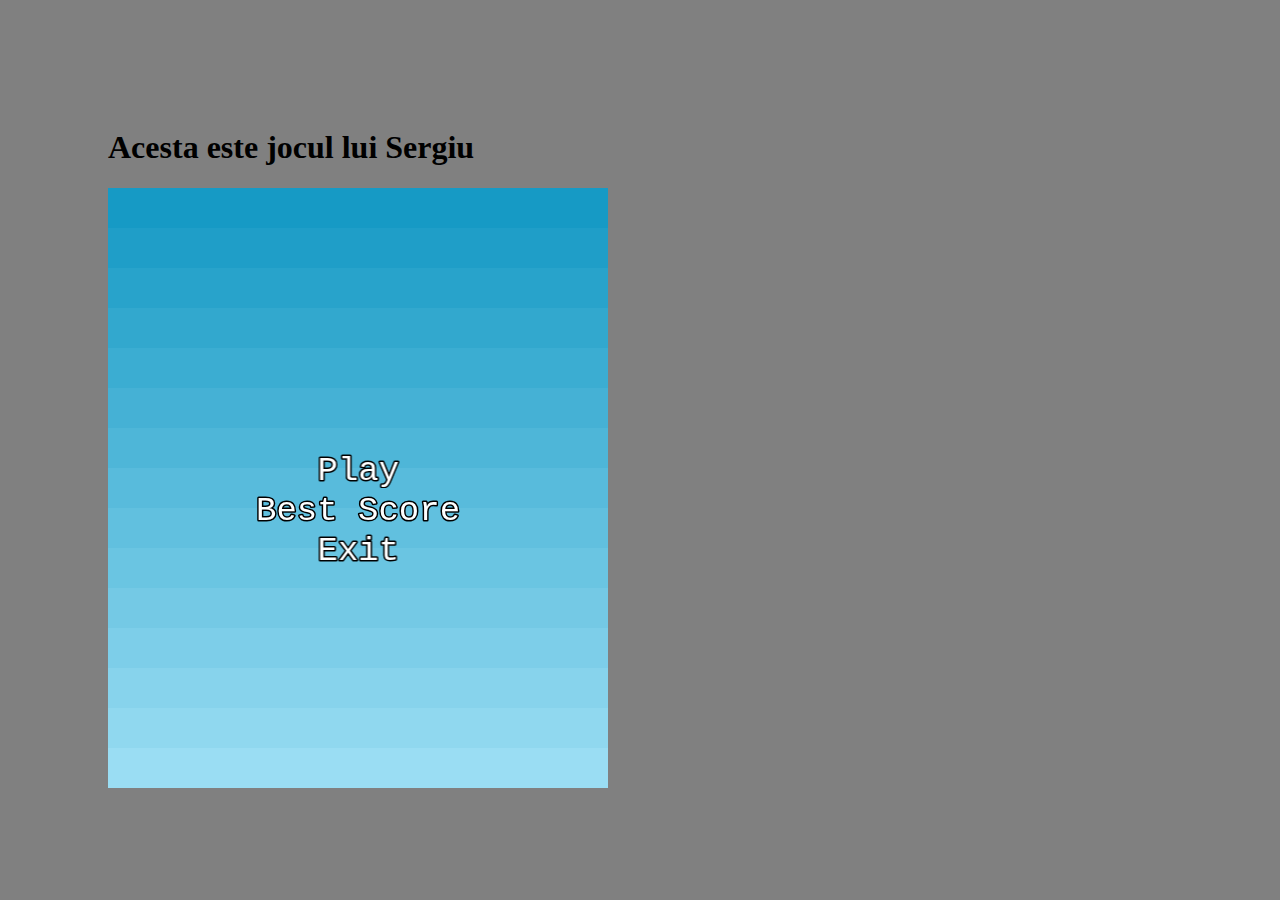
==== index.html @ 49dd068a "Update index.html" ====
<!doctype html><html><head><meta charset="utf-8"><style>body {
        padding: 100px;
        background-color: grey;
      }</style></head><body><h1>Acesta este jocul lui Sergiu</h1><script src="vendor.js"></script><script src="app.js"></script></body></html>
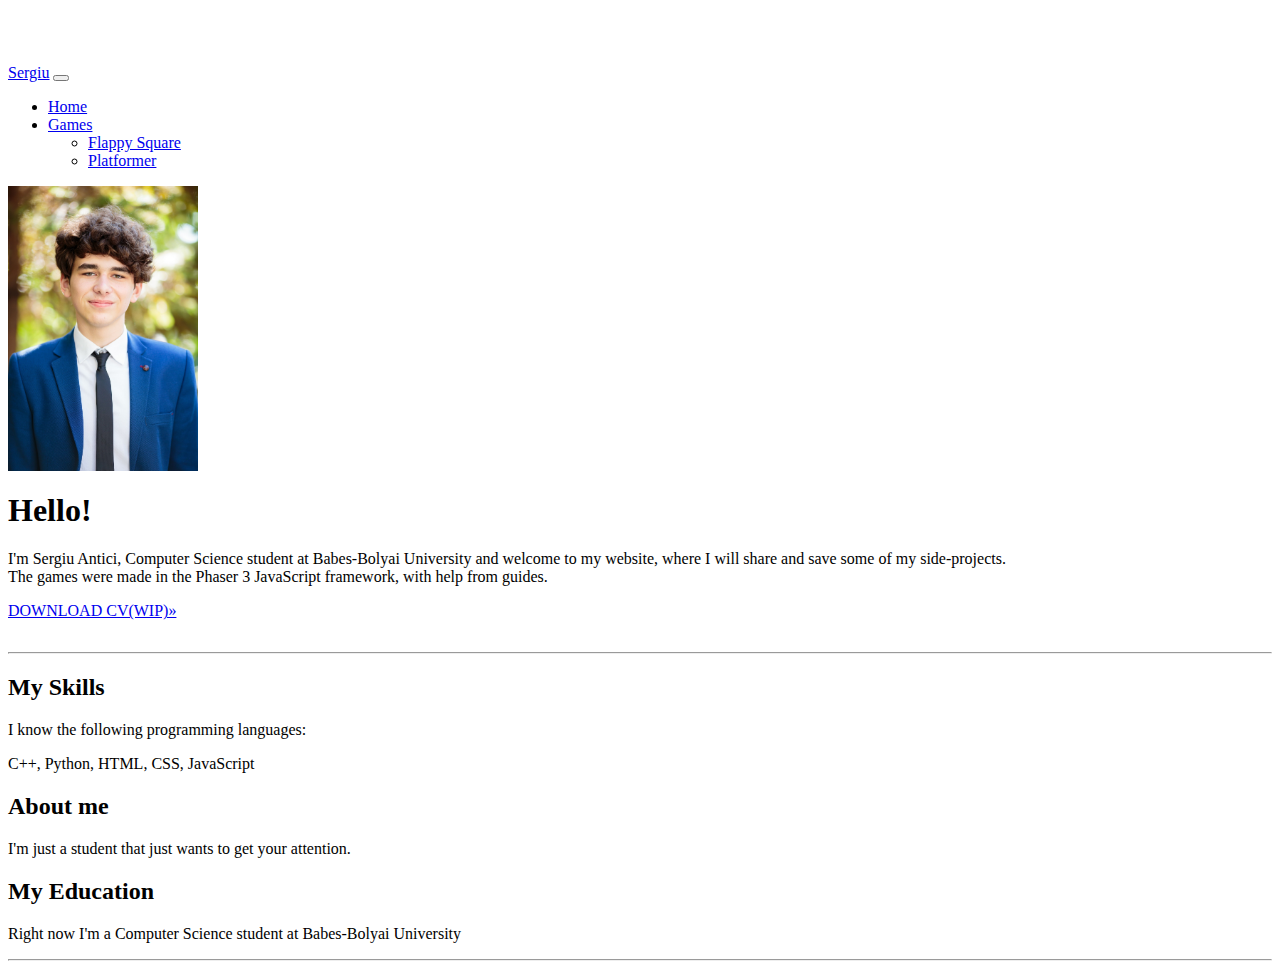
==== commit 31f56f3c: "Update" ====
--- a/index.html
+++ b/index.html
@@ -1,4 +1,81 @@
-<!doctype html><html><head><meta charset="utf-8"><style>body {
-        padding: 100px;
-        background-color: grey;
-      }</style></head><body><h1>Acesta este jocul lui Sergiu</h1><script src="vendor.js"></script><script src="app.js"></script></body></html>  
+<!doctype html>
+<html lang="en">
+  <head>
+    <!-- Required meta tags -->
+    <meta charset="utf-8">
+    <meta name="viewport" content="width=device-width, initial-scale=1">
+
+    <!-- Bootstrap CSS -->
+    <link href="https://cdn.jsdelivr.net/npm/bootstrap@5.0.2/dist/css/bootstrap.min.css" rel="stylesheet" integrity="sha384-EVSTQN3/azprG1Anm3QDgpJLIm9Nao0Yz1ztcQTwFspd3yD65VohhpuuCOmLASjC" crossorigin="anonymous">
+    <link rel="stylesheet" href="./assets/css/jumbotron.css">
+    <title>Sergiu Antici</title>
+  </head>
+  <body>
+    <nav class="navbar navbar-expand-lg navbar-dark fixed-top bg-dark">
+        <div class="container-fluid">
+          <a class="navbar-brand" href="#">Sergiu</a>
+          <button class="navbar-toggler" type="button" data-bs-toggle="collapse" data-bs-target="#navbarSupportedContent" aria-controls="navbarSupportedContent" aria-expanded="false" aria-label="Toggle navigation">
+            <span class="navbar-toggler-icon"></span>
+          </button>
+          <div class="collapse navbar-collapse" id="navbarSupportedContent">
+            <ul class="navbar-nav me-auto mb-2 mb-lg-0">
+              <li class="nav-item">
+                <a class="nav-link active" aria-current="page" href="#">Home</a>
+              </li>
+              <li class="nav-item dropdown">
+                <a class="nav-link dropdown-toggle" href="#" id="navbarDropdown" role="button" data-bs-toggle="dropdown" aria-expanded="false">
+                  Games
+                </a>
+                <ul class="dropdown-menu" aria-labelledby="navbarDropdown">
+                  <li><a class="dropdown-item" href="./flappy.html">Flappy Square</a></li>
+                  <li><a class="dropdown-item" href="./platformer.html">Platformer</a></li>
+                </ul>
+              </li>
+            </ul>
+          </div>
+        </div>
+      </nav>
+
+      <main role="main">
+
+        <!-- Main jumbotron for a primary marketing message or call to action -->
+        <div class="jumbotron bg-light" >
+          <div class="container" style="padding-bottom:0.5rem">
+            <img src="./assets/img/me.jpg" style="margin-top:0.5rem;" class="rounded-circle float-left" alt="Sergiu Antici">
+            <h1 class="display-3">Hello!</h1>
+            <p>I'm Sergiu Antici, Computer Science student at Babes-Bolyai University and welcome to my website, where I will share and save some of my side-projects.<br>
+            The games were made in the Phaser 3 JavaScript framework, with help from guides. </p>
+            <p><a class="btn btn-primary btn-lg" href="#" role="button">DOWNLOAD CV(WIP)&raquo;</a></p>
+          </div>
+        </div>
+  
+        <div class="container">
+            <hr>
+          <!-- Example row of columns -->
+          <div class="row">
+                  <div class="col-md-4">
+                          <h2>My Skills</h2>
+                          <p>I know the following programming languages:</p>
+                          <p>C++, Python, HTML, CSS, JavaScript</p>
+                        </div>
+                        <div class="col-md-4">
+                          <h2>About me</h2>
+                          <p>I'm just a student that just wants to get your attention.</p>
+                        </div>
+                        <div class="col-md-4">
+                          <h2>My Education</h2>
+                          <p>Right now I'm a Computer Science student at Babes-Bolyai University</p>
+                        </div>
+          </div>
+  
+          <hr>
+  
+        </div> <!-- /container -->
+  
+      </main>
+    <!-- Optional JavaScript; choose one of the two! -->
+
+    <script src="https://cdn.jsdelivr.net/npm/bootstrap@5.0.2/dist/js/bootstrap.bundle.min.js" integrity="sha384-MrcW6ZMFYlzcLA8Nl+NtUVF0sA7MsXsP1UyJoMp4YLEuNSfAP+JcXn/tWtIaxVXM" crossorigin="anonymous"></script>
+
+  </body>
+</html>--- a/assets/css/jumbotron.css
+++ b/assets/css/jumbotron.css
@@ -0,0 +1,15 @@
+/* Move down content because we have a fixed navbar that is 3.5rem tall */
+body {
+  padding-top: 3.5rem;
+}
+canvas {
+  /* And see postBoot() in JS */
+  width: 90%;
+  height: 100%;
+  object-fit: contain;
+}
+img {
+  display: block;
+  max-width: 15%;
+  max-height: 50%;
+}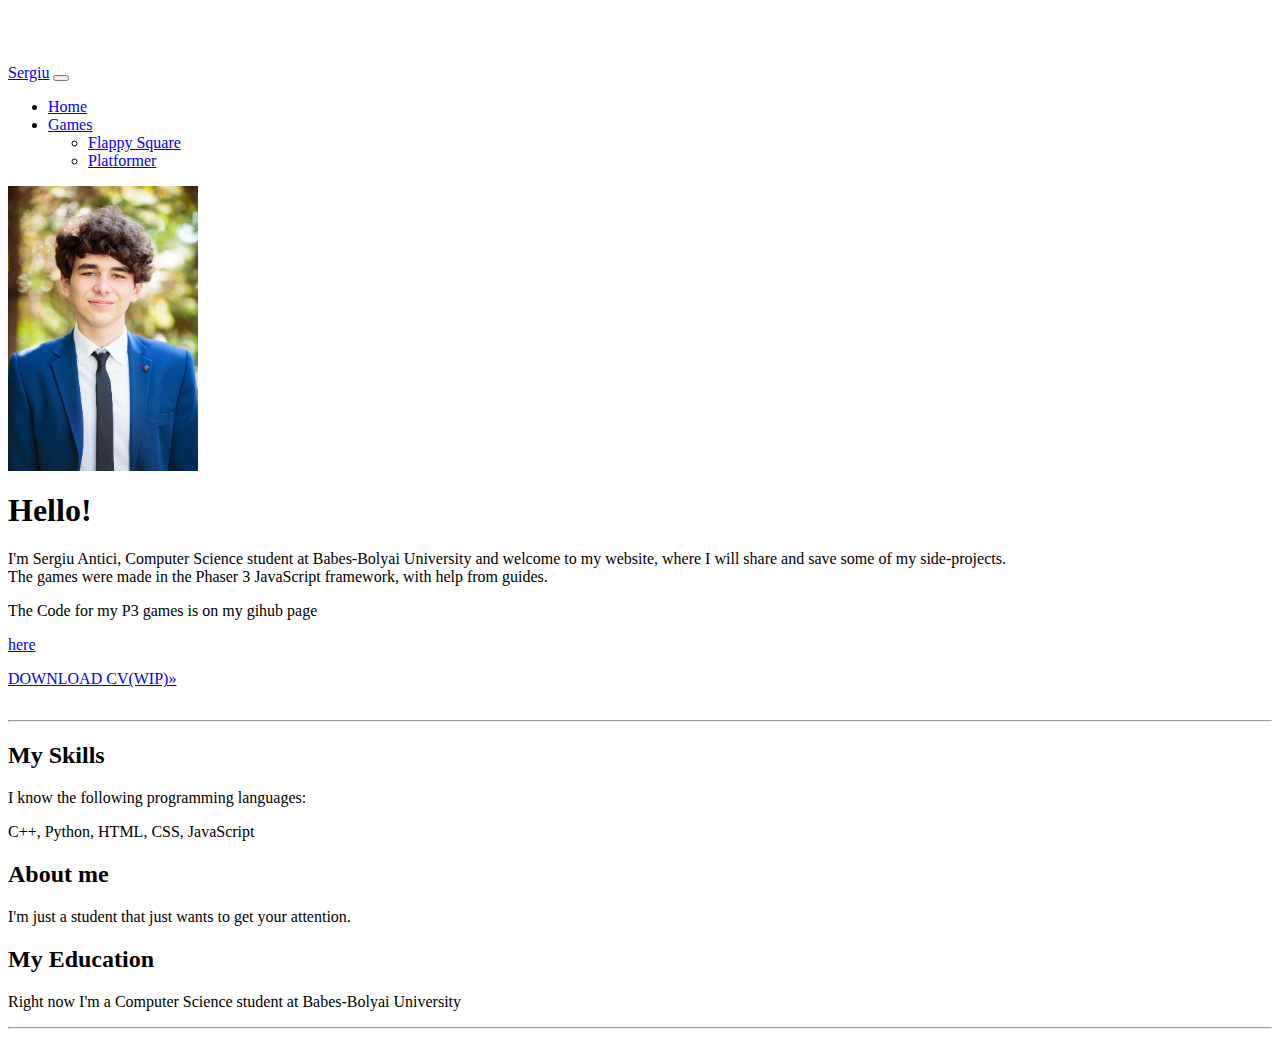
==== commit a56efdb9: "Update index.html" ====
--- a/index.html
+++ b/index.html
@@ -45,6 +45,7 @@
             <h1 class="display-3">Hello!</h1>
             <p>I'm Sergiu Antici, Computer Science student at Babes-Bolyai University and welcome to my website, where I will share and save some of my side-projects.<br>
             The games were made in the Phaser 3 JavaScript framework, with help from guides. </p>
+            <p>The Code for my P3 games is on my gihub page </p><a href="https://github.com/atsergiu">here</a>
             <p><a class="btn btn-primary btn-lg" href="#" role="button">DOWNLOAD CV(WIP)&raquo;</a></p>
           </div>
         </div>
--- a/assets/css/jumbotron.css
+++ b/assets/css/jumbotron.css
@@ -4,9 +4,9 @@
 }
 canvas {
   /* And see postBoot() in JS */
-  width: 90%;
-  height: 100%;
-  object-fit: contain;
+  width:600px;
+  height: 400px;
+  object-fit:contain;
 }
 img {
   display: block;
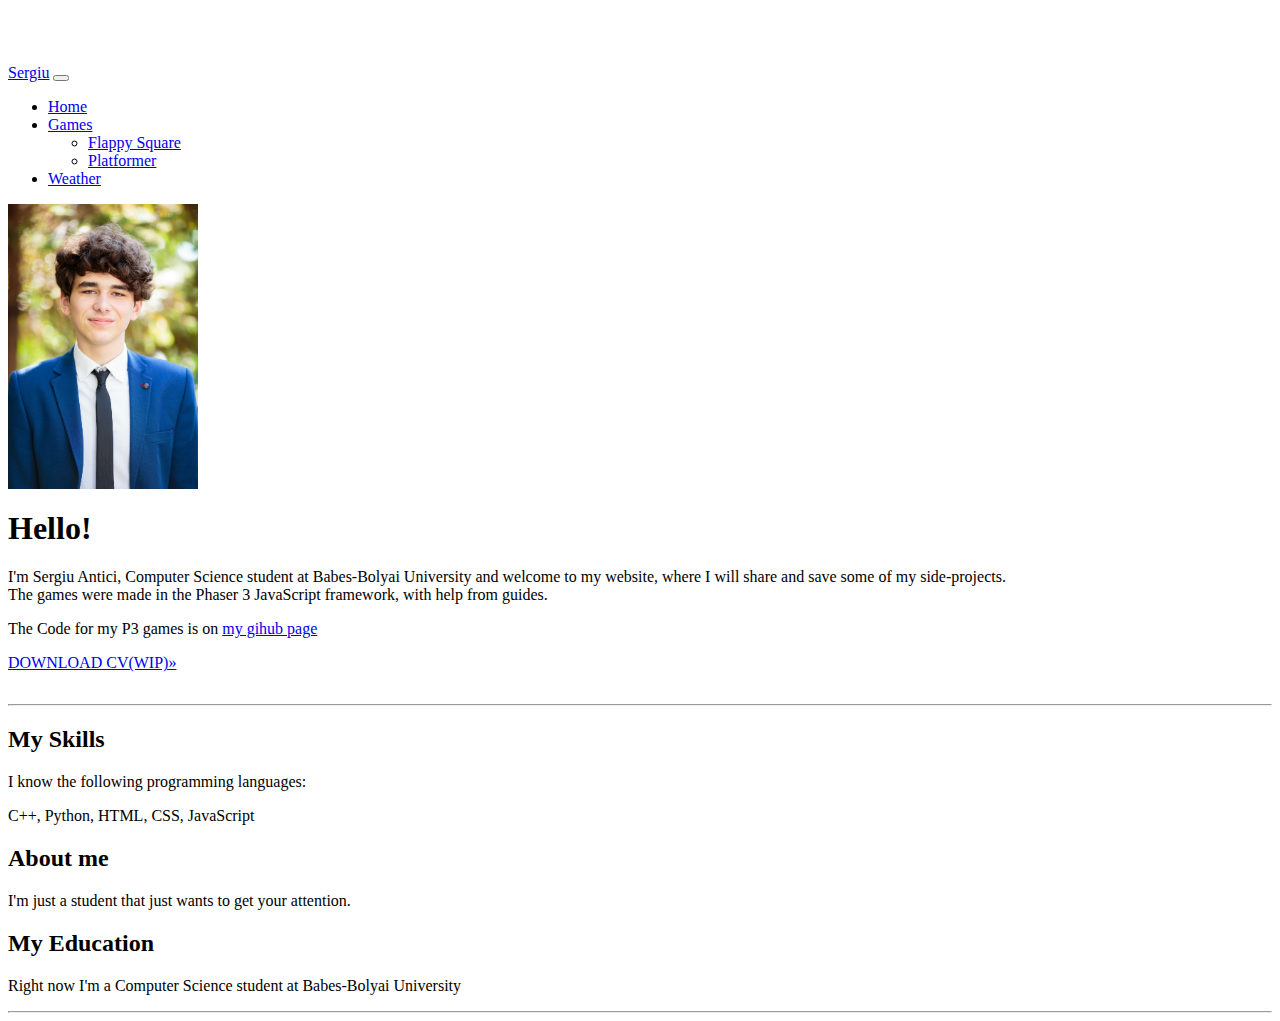
==== commit 9cb8e704: "putine schimbari" ====
--- a/index.html
+++ b/index.html
@@ -31,6 +31,9 @@
                   <li><a class="dropdown-item" href="./platformer.html">Platformer</a></li>
                 </ul>
               </li>
+              <li class="nav-item">
+                <a class="nav-link" aria-current="page" href="./weather.html">Weather</a>
+              </li>
             </ul>
           </div>
         </div>
@@ -45,7 +48,7 @@
             <h1 class="display-3">Hello!</h1>
             <p>I'm Sergiu Antici, Computer Science student at Babes-Bolyai University and welcome to my website, where I will share and save some of my side-projects.<br>
             The games were made in the Phaser 3 JavaScript framework, with help from guides. </p>
-            <p>The Code for my P3 games is on my gihub page </p><a href="https://github.com/atsergiu">here</a>
+            <p>The Code for my P3 games is on <a href="https://github.com/atsergiu">my gihub page</a> </p>
             <p><a class="btn btn-primary btn-lg" href="#" role="button">DOWNLOAD CV(WIP)&raquo;</a></p>
           </div>
         </div>
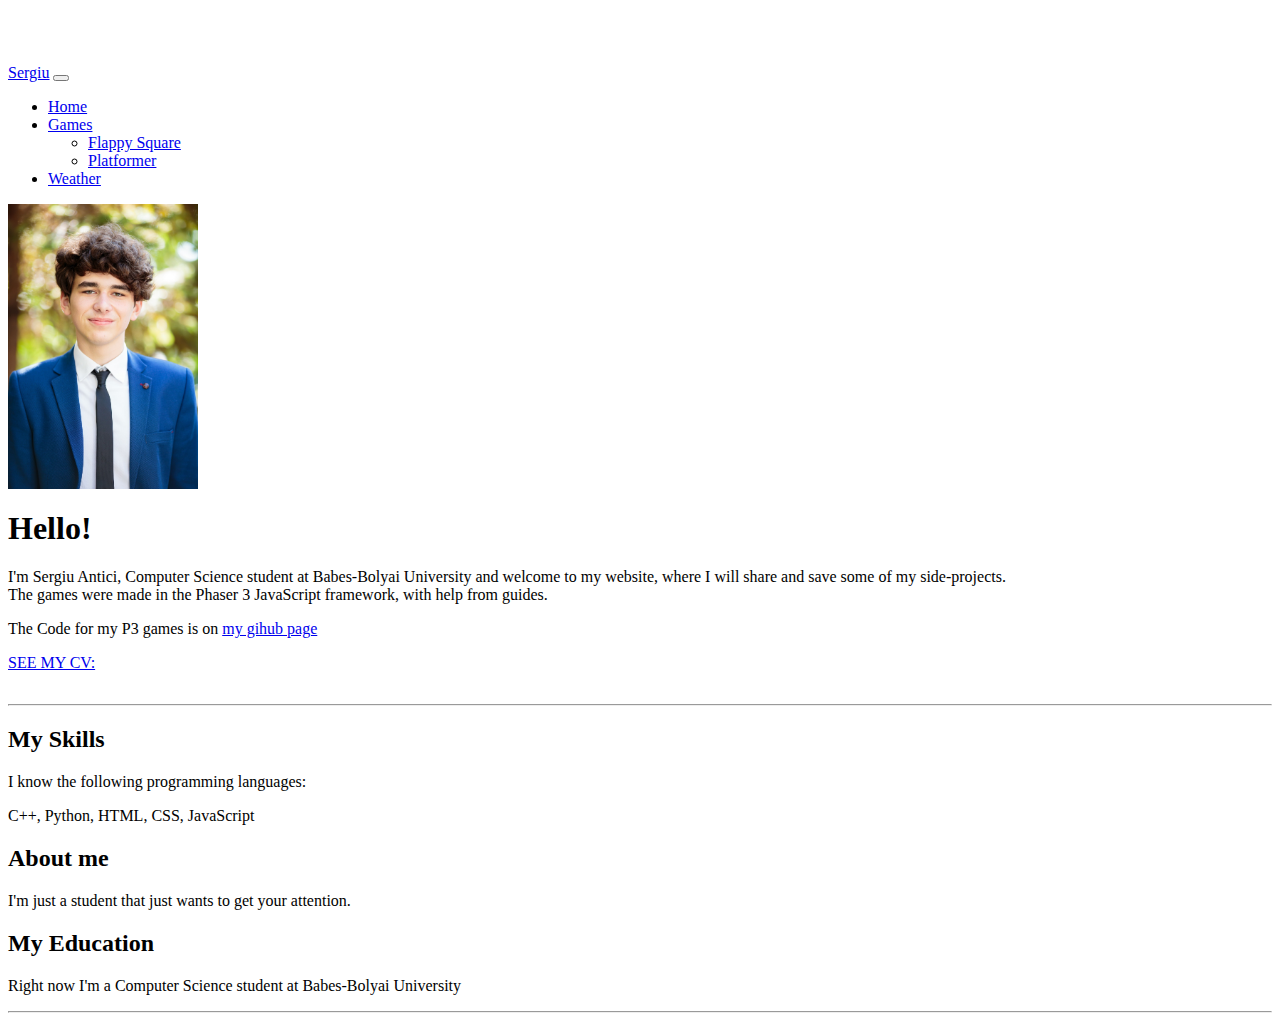
==== commit 7426ace5: "added CV" ====
--- a/index.html
+++ b/index.html
@@ -49,7 +49,7 @@
             <p>I'm Sergiu Antici, Computer Science student at Babes-Bolyai University and welcome to my website, where I will share and save some of my side-projects.<br>
             The games were made in the Phaser 3 JavaScript framework, with help from guides. </p>
             <p>The Code for my P3 games is on <a href="https://github.com/atsergiu">my gihub page</a> </p>
-            <p><a class="btn btn-primary btn-lg" href="#" role="button">DOWNLOAD CV(WIP)&raquo;</a></p>
+            <p><a class="btn btn-primary btn-lg" href="CV_SergiuAntici.pdf" role="button">SEE MY CV:</a></p>
           </div>
         </div>
   
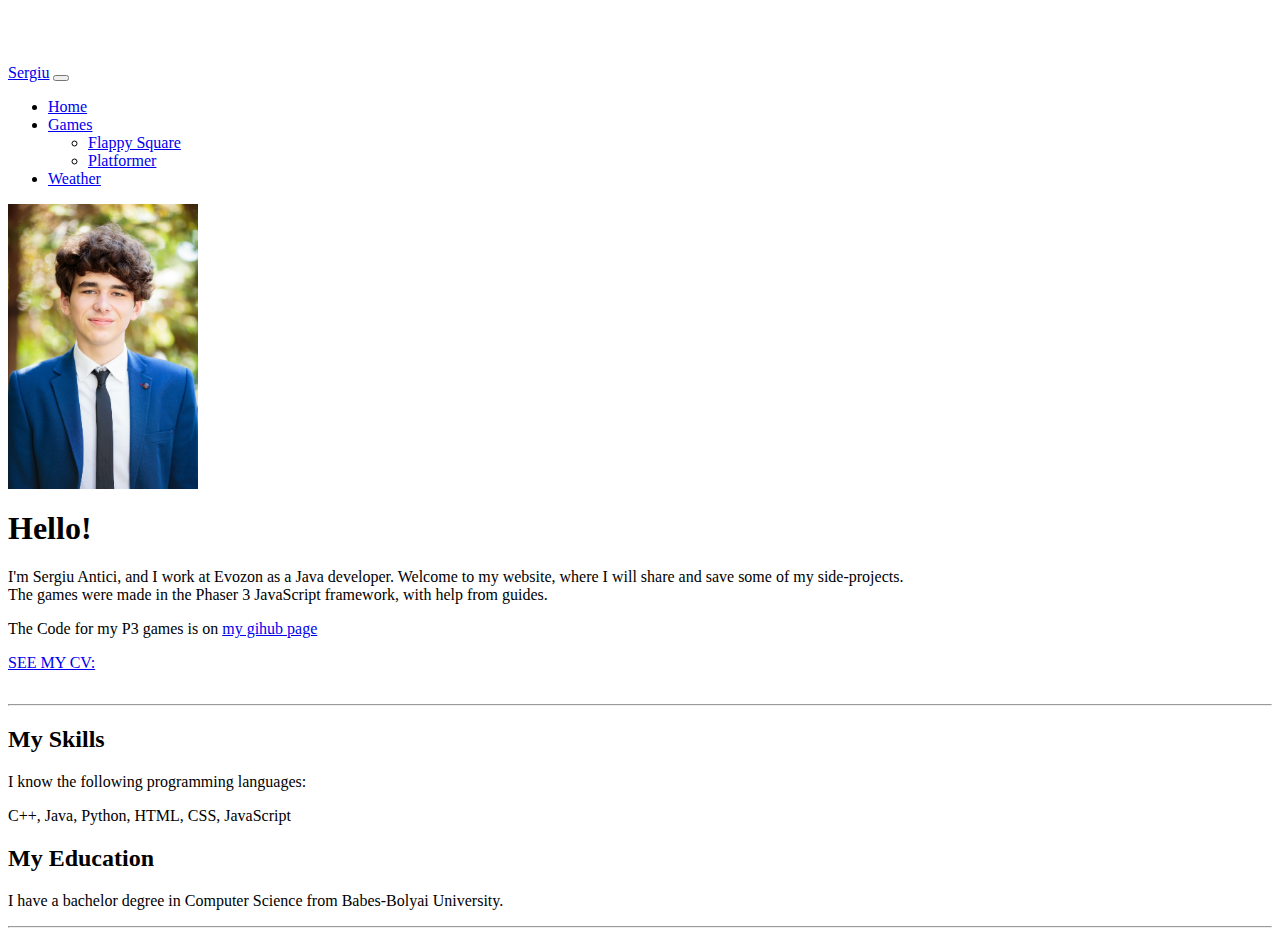
==== commit 83112f3c: "Updated personal details" ====
--- a/index.html
+++ b/index.html
@@ -46,7 +46,8 @@
           <div class="container" style="padding-bottom:0.5rem">
             <img src="./assets/img/me.jpg" style="margin-top:0.5rem;" class="rounded-circle float-left" alt="Sergiu Antici">
             <h1 class="display-3">Hello!</h1>
-            <p>I'm Sergiu Antici, Computer Science student at Babes-Bolyai University and welcome to my website, where I will share and save some of my side-projects.<br>
+            <p>I'm Sergiu Antici, and I work at Evozon as a Java developer.
+              Welcome to my website, where I will share and save some of my side-projects.<br>
             The games were made in the Phaser 3 JavaScript framework, with help from guides. </p>
             <p>The Code for my P3 games is on <a href="https://github.com/atsergiu">my gihub page</a> </p>
             <p><a class="btn btn-primary btn-lg" href="CV_SergiuAntici.pdf" role="button">SEE MY CV:</a></p>
@@ -57,18 +58,14 @@
             <hr>
           <!-- Example row of columns -->
           <div class="row">
-                  <div class="col-md-4">
+                  <div class="col-md-6">
                           <h2>My Skills</h2>
                           <p>I know the following programming languages:</p>
-                          <p>C++, Python, HTML, CSS, JavaScript</p>
+                          <p>C++, Java, Python, HTML, CSS, JavaScript</p>
                         </div>
-                        <div class="col-md-4">
-                          <h2>About me</h2>
-                          <p>I'm just a student that just wants to get your attention.</p>
-                        </div>
-                        <div class="col-md-4">
+                        <div class="col-md-6">
                           <h2>My Education</h2>
-                          <p>Right now I'm a Computer Science student at Babes-Bolyai University</p>
+                          <p>I have a bachelor degree in Computer Science from Babes-Bolyai University.</p>
                         </div>
           </div>
   
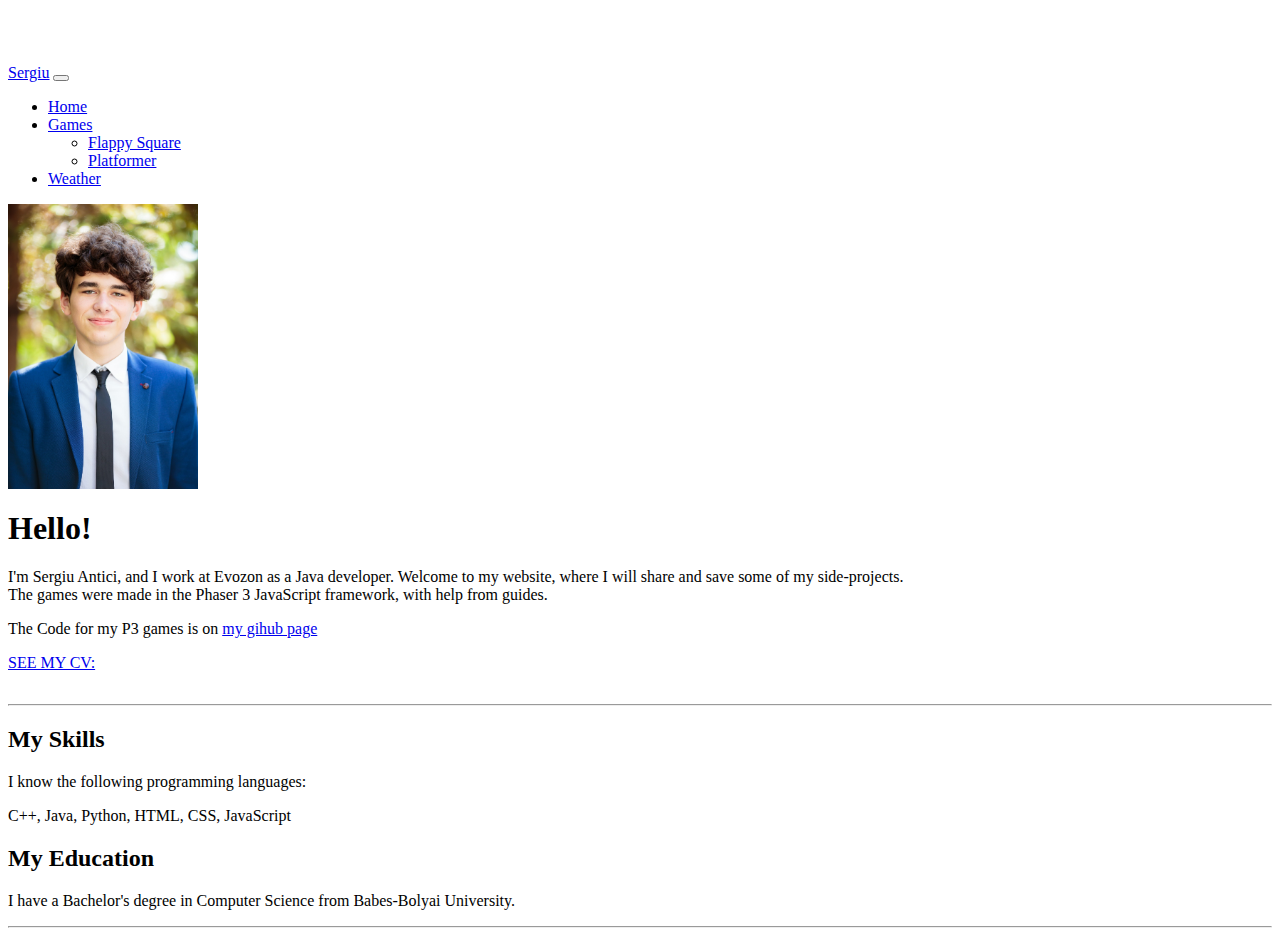
==== commit e63b4be9: "Updated personal details" ====
--- a/index.html
+++ b/index.html
@@ -65,7 +65,7 @@
                         </div>
                         <div class="col-md-6">
                           <h2>My Education</h2>
-                          <p>I have a bachelor degree in Computer Science from Babes-Bolyai University.</p>
+                          <p>I have a Bachelor's degree in Computer Science from Babes-Bolyai University.</p>
                         </div>
           </div>
   
